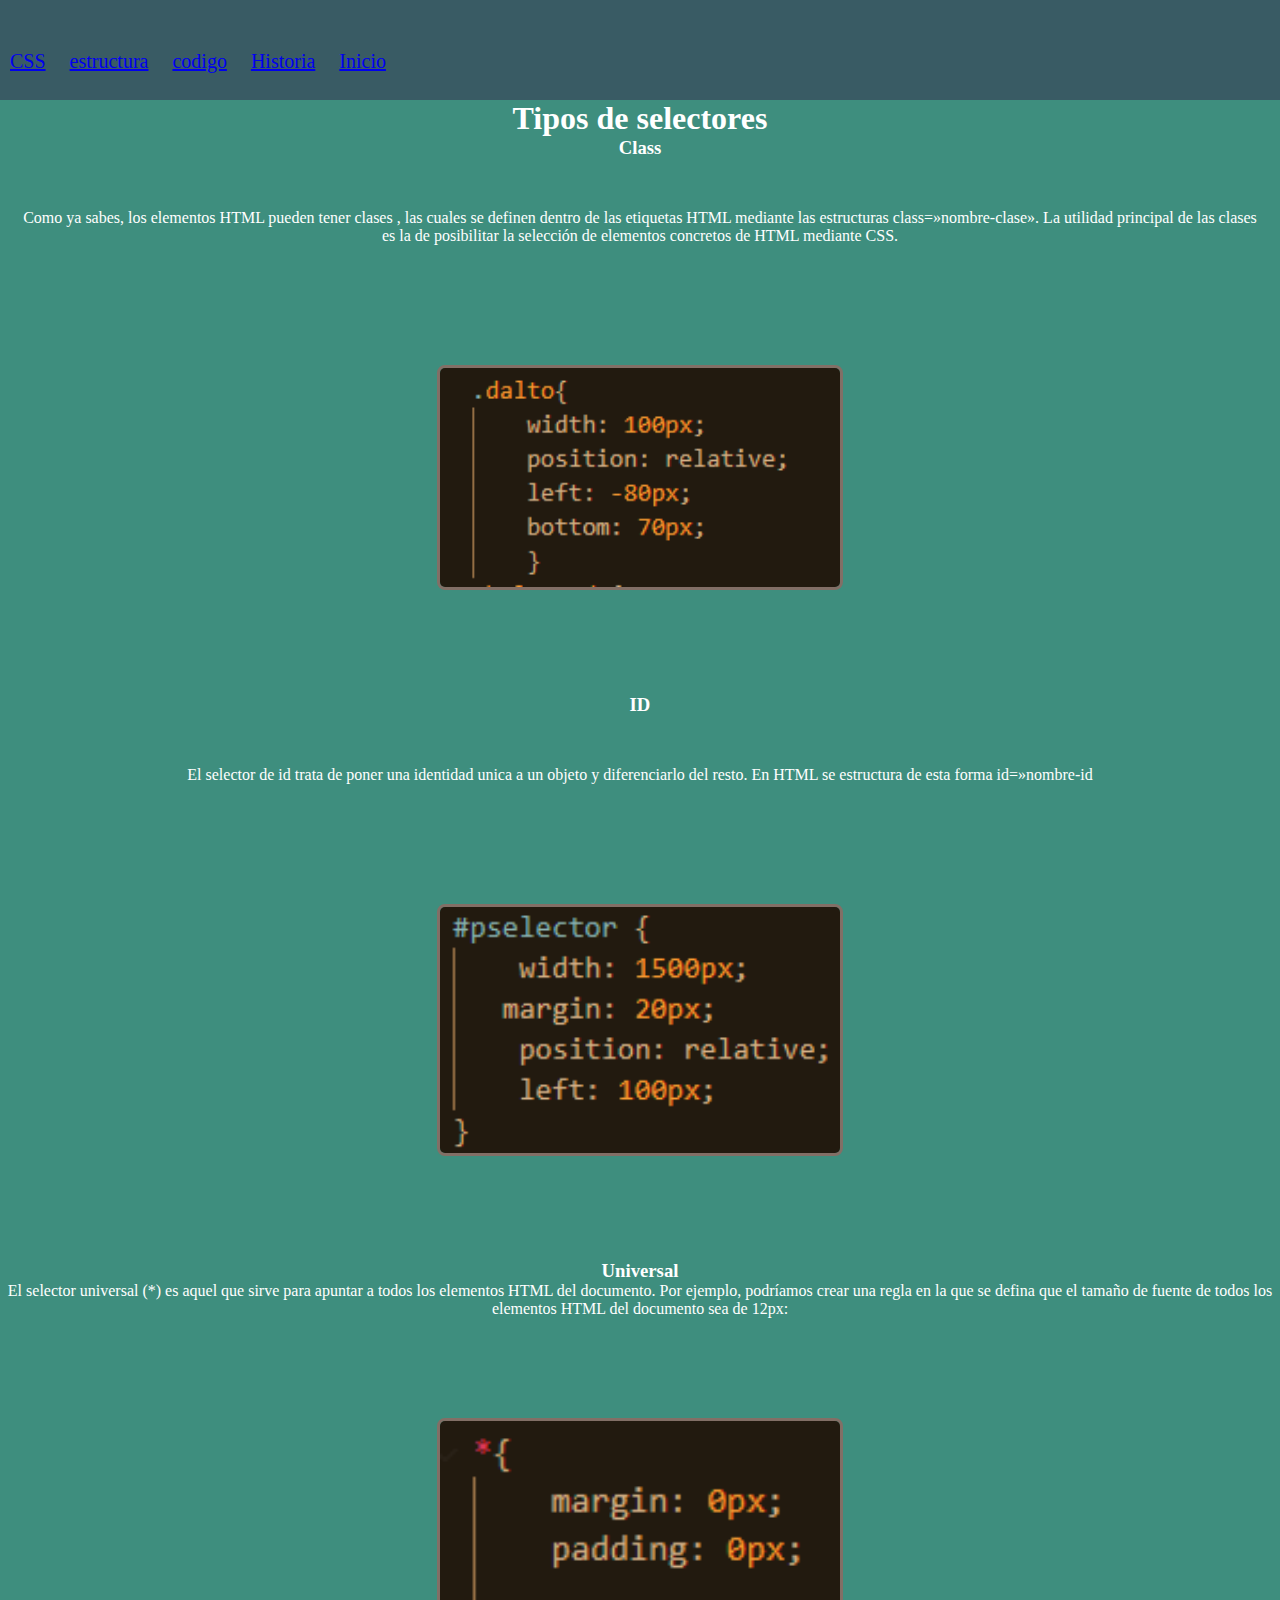
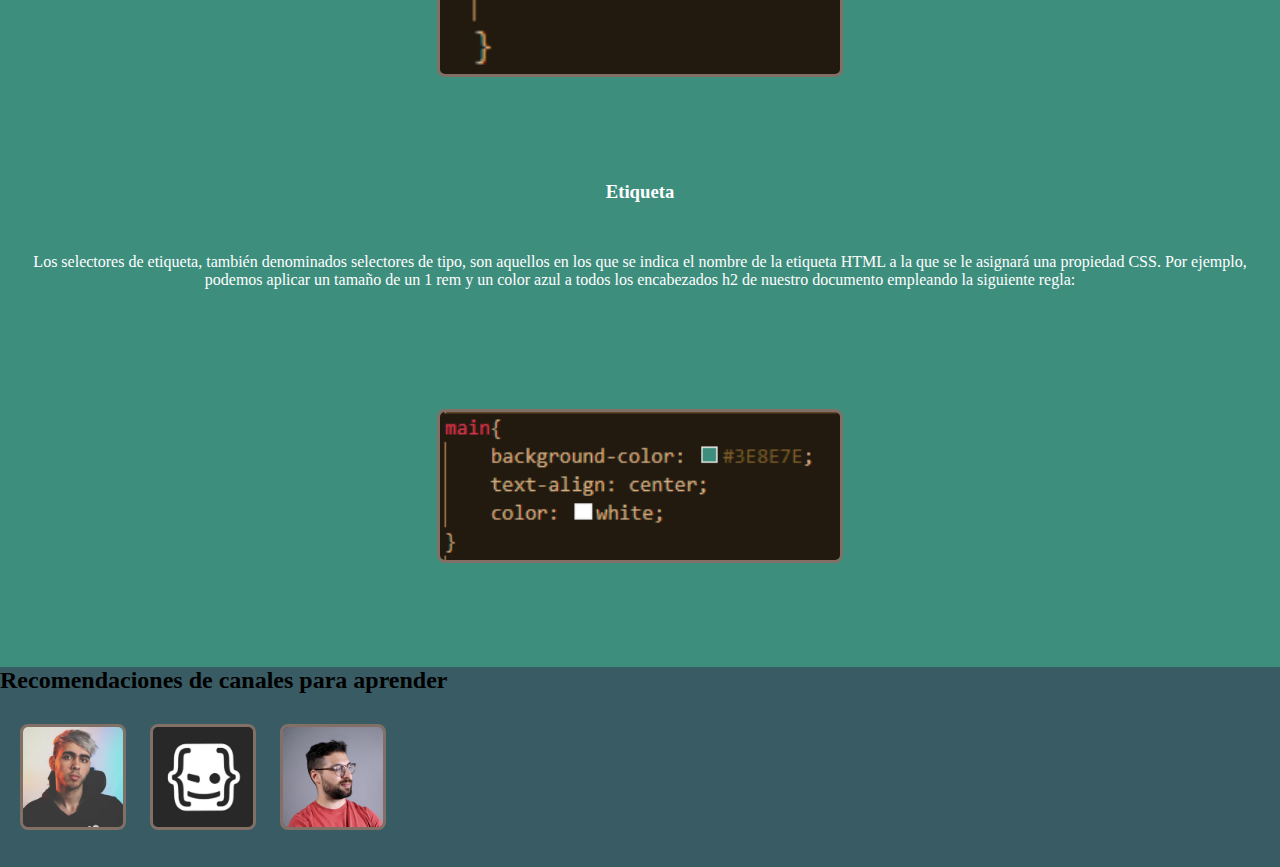
==== pages/codigodcss.html @ 94afaebb "first commit" ====
<!DOCTYPE html>
<html lang="en">
<head>
    <meta charset="UTF-8">
    <meta http-equiv="X-UA-Compatible" content="IE=edge">
    <meta name="viewport" content="width=device-width, initial-scale=1.0">
    <link rel="shortcut icon" href="pages/imagenes/css.ico" type="image/x-icon">
    <link rel="stylesheet" href="../style.css">
    <title>codigo</title>
</head>
<body>
    
<!-- header CSS -->
<header class="header-css">

        <nav class="navegacion">
            <ul class="css-botones">
                <li>
                    
                        <a href="iniciocss.html">CSS</a>
                     
                </li>
                
                <li>
                   
                        <a href="estructuradcss.html"> estructura </a>
                    
                </li>
    
                <li>
                    
                        <a href="codigodcss.html">codigo</a>
                   
                </li>
            
                <li>
                    
                         <a href="historiadcss.html">Historia</a>
                     
                </li>
                <li >
                    
                         <a href="../index.html">Inicio</a> 
                    
                </li>
    
            </ul>
    
</header>



<!-- main -->

<main class="main-css">

    <h1> Tipos de selectores</h1>
 
    <div class="div1-css">
        <h3>Class</h3>
            <p class="p-css">Como ya sabes, los elementos HTML pueden tener clases , las cuales se definen dentro de las etiquetas HTML mediante las estructuras class=»nombre-clase». La utilidad principal de las clases  es la de posibilitar la selección de elementos concretos de HTML mediante CSS.</p>
            <img src="../assets/class.png" alt="class" id="cod2-css">

           


        <h3>ID</h3>
            <p class="p-css">El selector de id trata de poner una identidad unica a un objeto y diferenciarlo del resto. En HTML se estructura de esta forma id=»nombre-id</p>
            <img src="../assets/id.png" alt="id" id="cod2-css">

    </div>
    <div class="div2">

        <h3>Universal</h3>
            <p class="pcss">El selector universal (*) es aquel que sirve para apuntar a todos los elementos HTML del documento. Por ejemplo, podríamos crear una regla en la que se defina que el tamaño de fuente de todos los elementos HTML del documento sea de 12px:</p>
            <img src="../assets/universal.png" alt="Universal" id="cod1-css">

        <h3>Etiqueta</h3>
            <p class="p-css">Los selectores de etiqueta, también denominados selectores de tipo, son aquellos en los que se indica el nombre de la etiqueta HTML a la que se le asignará una propiedad CSS. Por ejemplo, podemos aplicar un tamaño de un 1 rem y un color azul a todos los encabezados h2 de nuestro documento empleando la siguiente regla:</p>
            <img src="../assets/etiqueta.png" alt="Etiqueta" id="cod1-css">

     </div>





</main>

<!-- footer -->

    <footer class="pie">

        <h2>
            Recomendaciones de canales para aprender
        </h2>
<!-- canales -->
        <ul>
    
            <li>
               
                <a href="https://www.youtube.com/c/soydalto" target="_blank"> <img src="../assets/soydalto.ico" alt="soydalto" class="dalto" ></a>
            </li>
    
            <li>
                
                <a href="https://www.youtube.com/c/HolaMundoDev" target="_blank"> <img src="../assets/hola-mundo.ico" alt="holamundo" class="holamundo"></a>
            </li>
    
            <li>
               
            <a href="https://www.youtube.com/c/NateGentile7" target="_blank"> <img src="../assets/nate.ico" alt="nategentiles" class="nate"></a>
            </li>
    
        </ul>

    
    </footer>    
</body> 
</html>
---- style.css ----
/* Index */

*{
    padding: 0px;
    margin: 0px;
    
}
#header{
margin: auto;
width: 400px;
font-family: Arial, Helvetica, sans-serif;

}

.binicio {
    background-color: white;
    width: 100px;
}

ul,ol {
    list-style: none;
   
}

.nav li a {
    background-color: #2666CF;
    border-radius: 5px;
    color: rgb(255, 255, 255);
    text-decoration: none;
    padding: 10px 15px;
    display: block;
    
}
.nav li a:active{
    background-color:#434343;
}

.nav >li {
    
    float: left;
}
.nav li ul {
    display:none;
    position:absolute;
    min-width: 140px;
}
.nav li:hover >ul {
    display: block;
}


.html {
    
    width: 100px;
    position: relative;
   right: -400px;
    top: 25px;

}
.css {
    width: 100px;
    position: relative;
    left: -100px;
    top: -15px;

}
.grid{
    width: 100px;
    position: relative;
    left: 150px;
    bottom: 50px;
}

header {
    background-color:#395B64;
    height: 100%;
    width: 100%;
}
main {
    background-color:#2C3333;
    height: 800px;
    width: 100%;
    text-align: center;
    color: white;
    overflow: hidden;
}
/* img index */
img {
    margin: 100px; 
    border: 3px solid #826F66;
    border-radius: 8px;
}


.container{
    
    display: grid;
    grid-template-columns:repeat(3, 1fr);
    grid-auto-rows: auto;
  
}
.header{
    grid-column: 1/4;
    grid-row: 1/2;
}
.main-index{
    grid-column: 1/4;
}
.pie{
    grid-column: 1/4;
}

.conteiner-div{
    display: flex;
    justify-content: center;
    align-items: center;
    
    
}
.contenido-div{
    width: 100%;
    padding: 10px;
}

.img-div{
    width: 400px;
   grid-column: 1/2;
}



.p1{
margin-top: 20px;


}



/* footer */






.pie{
    background-color: #395B64;
    height: 200px;
    
    overflow: hidden;
    
}
.dalto{
    width: 100px;
    position: relative;
    left: -80px;
    bottom: 70px;
    }
.holamundo{ 
    width: 100px;
    position: relative;
    left: 50px;
    top: -380px;
  }
    
.nate{
    width: 100px;
    position: relative;
    left: 180px;
    bottom: 690px;
}



    
    
   

    /* pagina de CSS */
    /* header */







  .header-css {
    background-color: #395B64 ;
    height: 100px;
    color: black;
    }
    /* navabar */
    .css-botones li {
        color: white;
        display: inline-flex;
        justify-content: left;
        padding: 50px  10px;
        font-size: 20px;
    }
    
    
    
       


    
    /* maincss */





    .main-css{
        background-color: #3E8E7E;
        text-align: center;
        color: white;
        height:100% ;
        overflow: hidden;
    }
        .ul-css {
            list-style: none;
        }
        .nav-css {
            
            display: inline;
        }
        .titulo-css{
            position: relative ;
            top: 20px;
        }




/* pagina de estructura de css */





        .p-css{
            text-align: center;
            margin: 20px;
            margin-top: 50px;
        }
        .titulo-css{
            position: relative ;
            top: 20px;
        }
        
        .imgestructura-css {
            width: 500px;
        }




        
        
        /* pagina de codigo  */






    #cod1-css {
      width: 400px;
     }
        
        
    #cod2-css {
      width: 400px;
    }
    /* pagina de historia de css */

    #pieimagen-css {
        position: relative;
        bottom: 80px;
    }
    #imgcocreador    {
        width: 400px;
    }
    
    




    /* seccion de html */






/* botones de html */
    
.navegacion-html{
    background-color:#F0A500 ;
    height: 100px;
    color: #ffffff;
}

    




        /* main de html */


        .main-html{
            color: white;
        background-color: #1B1A17;
        width: 100%;
        height: min-content;
        overflow: hidden;
        }

        .caja-html { 
            font-family: sans-serif; 
            font-size: 18px; 
            font-weight: 400; 
            color: #ffffff; 
            position: relative;
            left: 300px;
            top: 125px;
            height: 20px;
            width: 500px;
         }
    
        .caja1-html { 
            font-family: sans-serif; 
            font-size: 18px; 
            font-weight: 400; 
            color: #ffffff; 
            position: relative;
            left: 1070px;
            top: -370px;
            height: 20px;
            width: 500px;
            
         }

         #i1-html {
            position: relative;
            left:  400px;
            bottom: -100px;
        }
        
        #i2-html{
            position: relative;
            right: 400px;
            bottom: 400px;
        }
        .img-html {
            border: 3px solid #F0A500;
            border-radius: 8px;   
            margin-left: 30px;
        }
        /* estructurahtml*/
        
        .etext1-html{
            margin: 20px;
            padding: 20px 10px;
        }
        .img-estructura{
            display: flex;
            justify-content: center;
        }
        

            /* Pag codigo html */

            .titulocod-html{
                margin-top:20px ;
                text-decoration: underline;
            }
            .codigo-html{
                text-align: start;
                margin: 20px;
            }
            #img-code{
                width: 800px;       
            }
           
 /* videos html */
             .cajaVideos1-html {
              padding: 20PX;
        
             }
            
            #creditos-html {
                display: flex;
                align-items: center;
                justify-content: center;
            }
/* datoshtml */
.parrafodatos{
    margin: 20px;
    list-style: none;
}



        /* pie de pagina html */
        
.pie-html{
    background-color: #F0A500;
    height: 200px;
    overflow: hidden;
    
}
/* responsive */
@media only screen and (max-width:1250px ) {
    
    .nav li:hover >ul {
        display: none;
    }
    #img-code{
        width: 600px;       
    }
    
    .img-div{
        width: 300px;
       
       
    
      grid-column: 2/3;
      
    }
    .dalto{
        width: 75px;
    }
    .holamundo{
        width: 75px;
        left: 10px;
        top: -355px;
    }
    .nate{
        width: 75px;
        left: 100px;
        top: -640px;
    }
    #header{
       position: flex;
       left: 20px;
    }
   .main-index{
       height: 1500px;
   }
   
   .conteiner-div{
       width: 100%;
       flex-direction:column;
       
   }
   /* seccion css  */
   .img-index-css{
       width: 400px;
   }
   /* historia xdd */
   #imgcocreador-css{
       width: 400px;
   }
}




@media only screen and (max-width:750px ){

    .nav li ul {
        display:none;
        position:absolute;
        min-width: 110px;
    }
    #img-code{
        width: 500px;       
    }

.imgestructura-css {
    width: 400px;
}

.img-estructura{
    width: 400px;
    display: flex;
    justify-content: left;
    padding: 10px;
}


}
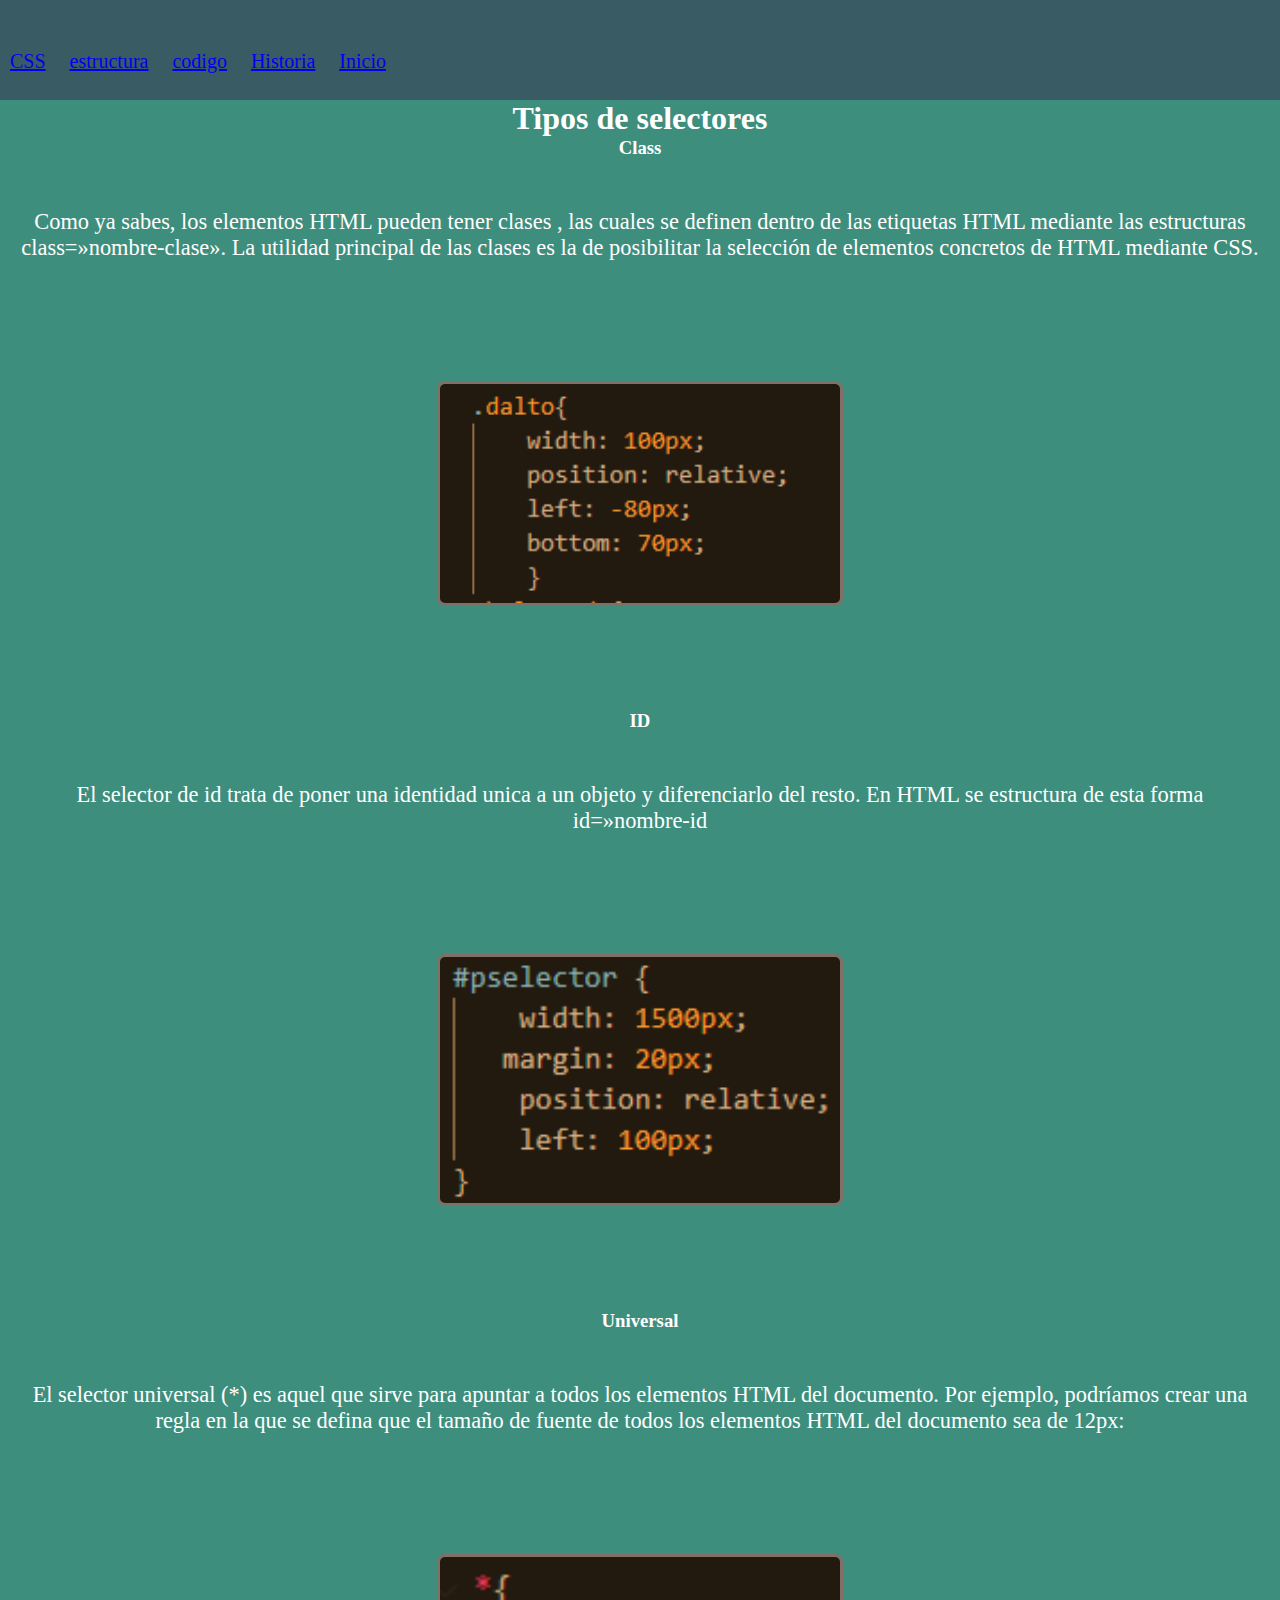
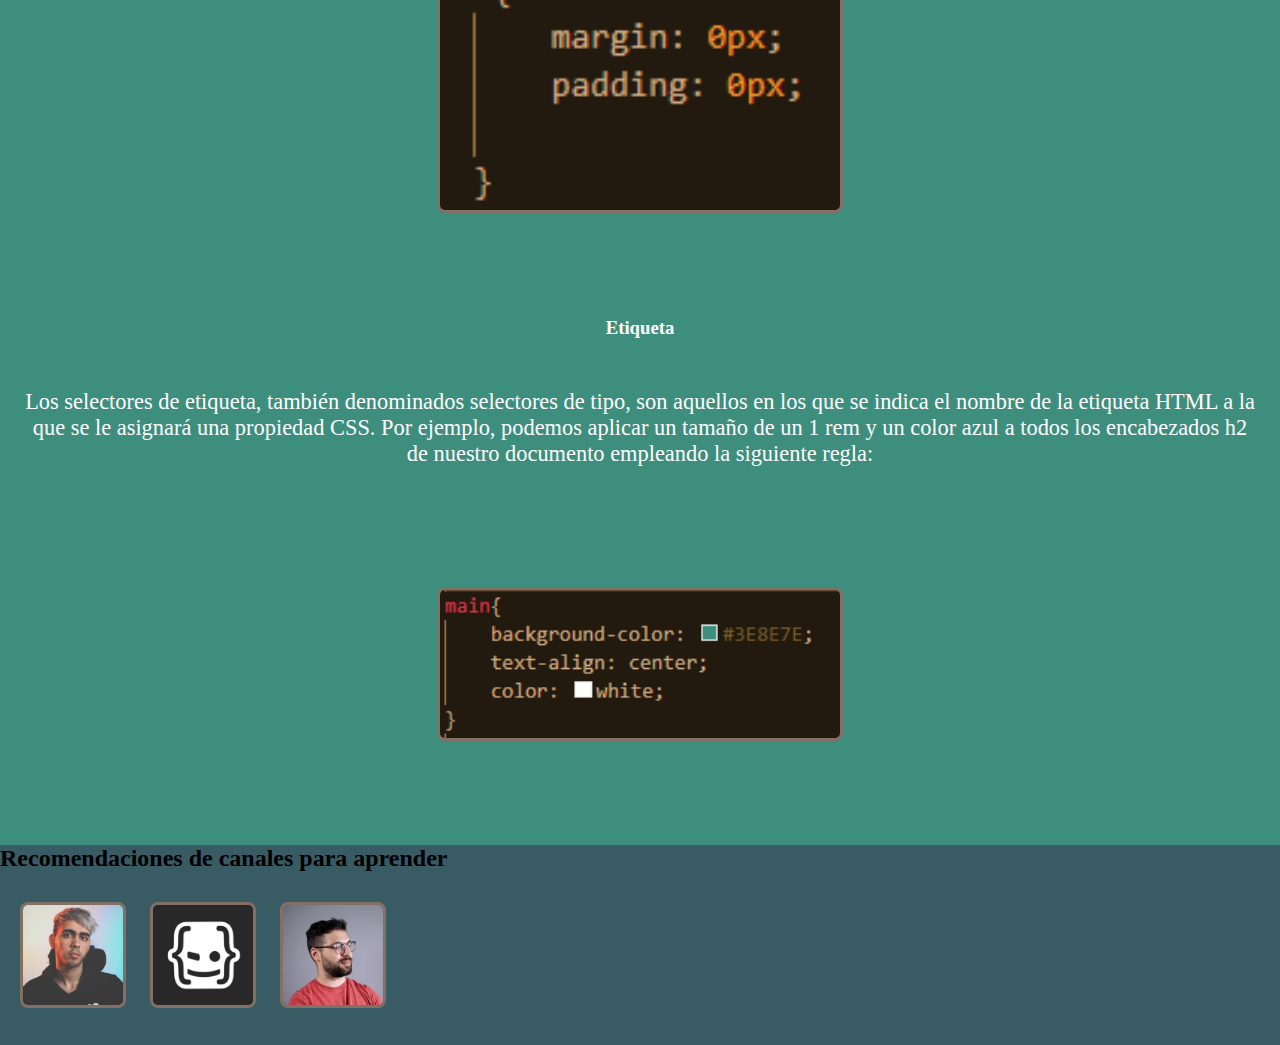
==== commit 8fb1a24a: "acrualizacion-index" ====
--- a/pages/codigodcss.html
+++ b/pages/codigodcss.html
@@ -72,7 +72,7 @@
     <div class="div2">
 
         <h3>Universal</h3>
-            <p class="pcss">El selector universal (*) es aquel que sirve para apuntar a todos los elementos HTML del documento. Por ejemplo, podríamos crear una regla en la que se defina que el tamaño de fuente de todos los elementos HTML del documento sea de 12px:</p>
+            <p class="p-css">El selector universal (*) es aquel que sirve para apuntar a todos los elementos HTML del documento. Por ejemplo, podríamos crear una regla en la que se defina que el tamaño de fuente de todos los elementos HTML del documento sea de 12px:</p>
             <img src="../assets/universal.png" alt="Universal" id="cod1-css">
 
         <h3>Etiqueta</h3>
--- a/style.css
+++ b/style.css
@@ -23,7 +23,9 @@
     list-style: none;
    
 }
-
+.header{
+    height: 100px;
+}
 .nav li a {
     background-color: #2666CF;
     border-radius: 5px;
@@ -50,27 +52,12 @@
     display: block;
 }
 
-
-.html {
-    
+.nav{
+    display: inline-flex;
+}
+.divs-header{
     width: 100px;
-    position: relative;
-   right: -400px;
-    top: 25px;
-
-}
-.css {
-    width: 100px;
-    position: relative;
-    left: -100px;
-    top: -15px;
-
-}
-.grid{
-    width: 100px;
-    position: relative;
-    left: 150px;
-    bottom: 50px;
+    padding: 20px 20px;
 }
 
 header {
@@ -80,7 +67,7 @@
 }
 main {
     background-color:#2C3333;
-    height: 800px;
+    height: 100%;
     width: 100%;
     text-align: center;
     color: white;
@@ -104,6 +91,7 @@
 .header{
     grid-column: 1/4;
     grid-row: 1/2;
+    
 }
 .main-index{
     grid-column: 1/4;
@@ -120,20 +108,23 @@
     
 }
 .contenido-div{
-    width: 100%;
+    width: 500px;
     padding: 10px;
+    margin: auto;
 }
 
 .img-div{
     width: 400px;
    grid-column: 1/2;
+   margin: 0%;
+ 
 }
 
 
 
 .p1{
 margin-top: 20px;
-
+font-size: 1.4rem;
 
 }
 
@@ -246,6 +237,7 @@
             text-align: center;
             margin: 20px;
             margin-top: 50px;
+            font-size: 1.4rem;
         }
         .titulo-css{
             position: relative ;
@@ -369,9 +361,14 @@
             margin: 20px;
             padding: 20px 10px;
         }
+       
         .img-estructura{
             display: flex;
-            justify-content: center;
+            align-items: center;
+           margin: 0 auto;
+           
+           flex-direction: column;
+           width: 500px;
         }
         
 
@@ -384,15 +381,17 @@
             .codigo-html{
                 text-align: start;
                 margin: 20px;
+                font-size: 1.4rem;
             }
             #img-code{
-                width: 800px;       
+                width: 800px;  
+                text-align: start;     
             }
            
  /* videos html */
              .cajaVideos1-html {
               padding: 20PX;
-        
+               
              }
             
             #creditos-html {
@@ -404,8 +403,12 @@
 .parrafodatos{
     margin: 20px;
     list-style: none;
-}
-
+    font-size: 1.4rem;
+}
+.img-code{
+    text-align: start;
+    width: 600px;
+}
 
 
         /* pie de pagina html */
@@ -427,12 +430,23 @@
     }
     
     .img-div{
-        width: 300px;
+        width: 400px;
        
        
     
       grid-column: 2/3;
       
+    }
+    .img-code{
+        width: 500px;
+    }
+    .img-estructura{
+        display: flex;
+        align-items: center;
+       margin: 0 auto;
+       
+       flex-direction: column;
+       width: 400px;
     }
     .dalto{
         width: 75px;
@@ -452,7 +466,7 @@
        left: 20px;
     }
    .main-index{
-       height: 1500px;
+       height: 100%;
    }
    
    .conteiner-div{
@@ -481,7 +495,7 @@
         min-width: 110px;
     }
     #img-code{
-        width: 500px;       
+        width: 400px;       
     }
 
 .imgestructura-css {
@@ -489,11 +503,14 @@
 }
 
 .img-estructura{
+   width: 400px;
+}
+
+.navegacion-html{
+    max-width: 750px;
+}
+.img-code{
     width: 400px;
-    display: flex;
-    justify-content: left;
-    padding: 10px;
-}
-
+}
 
 }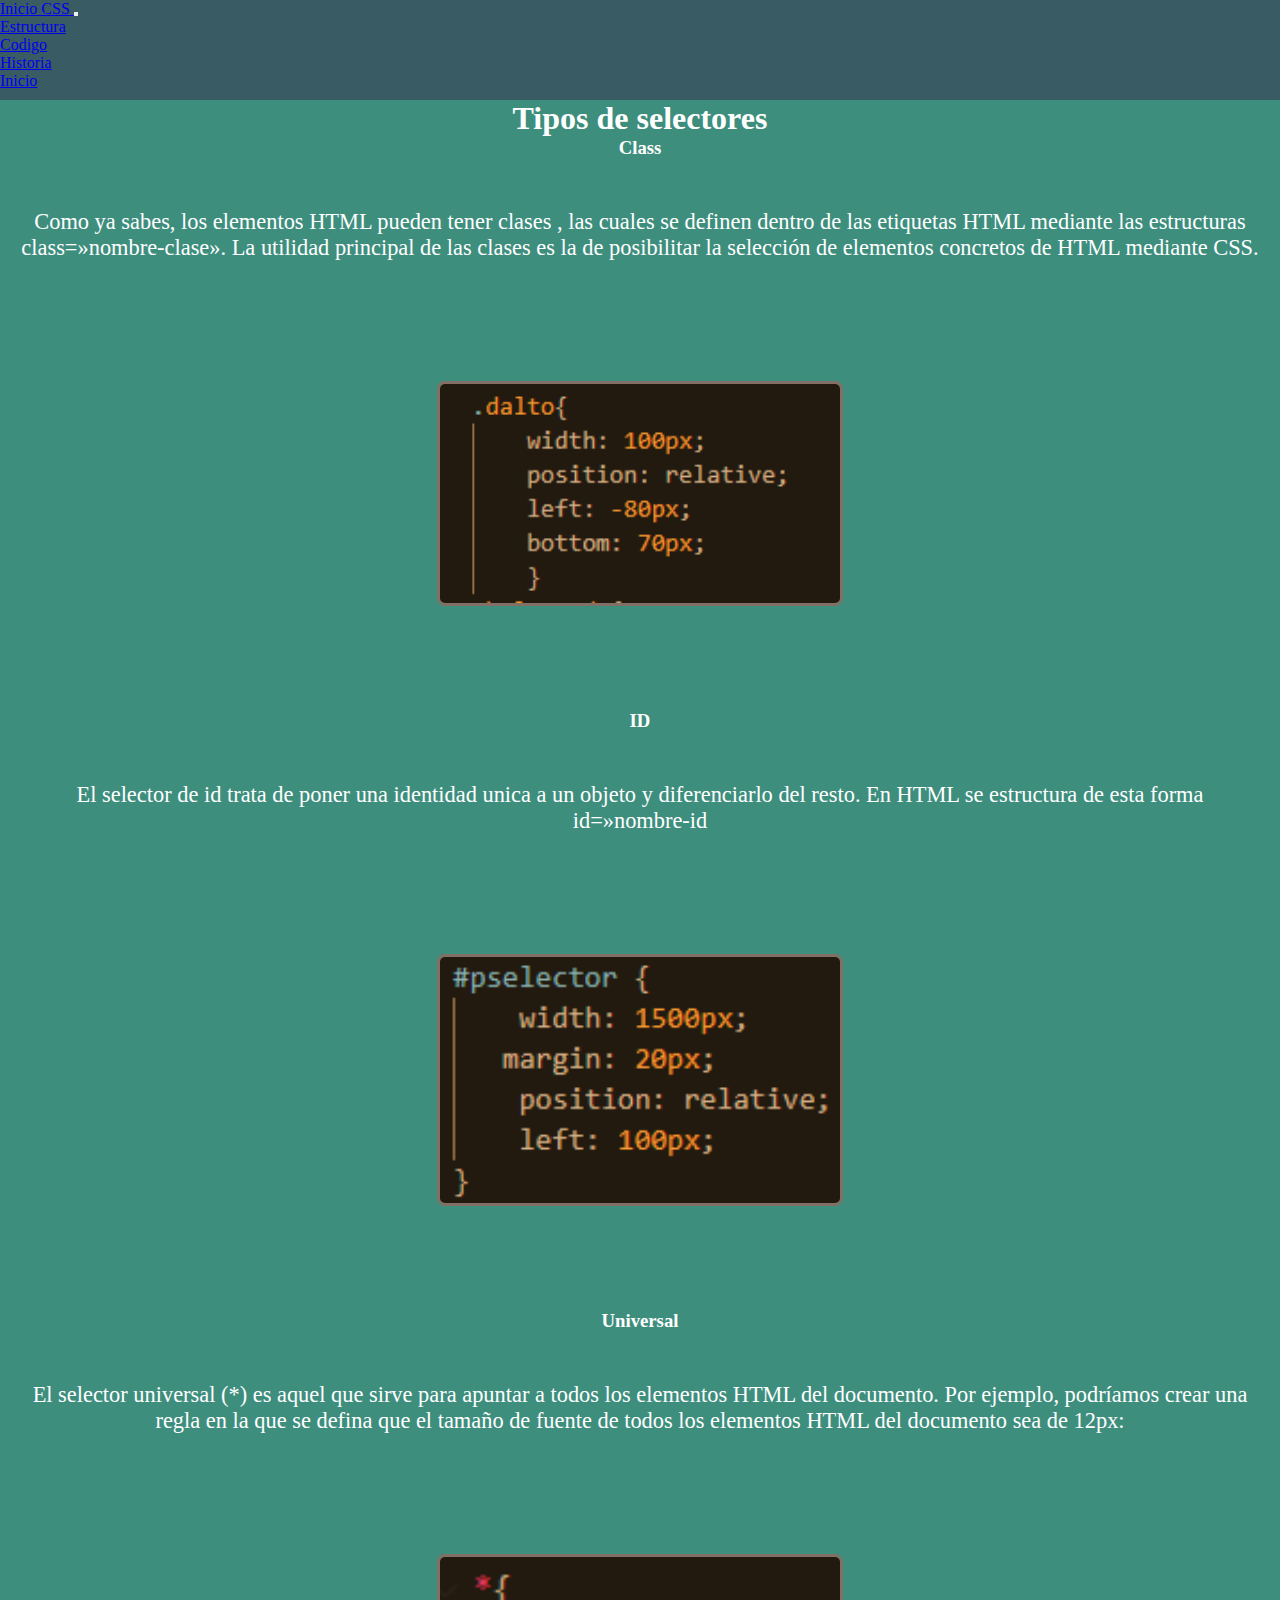
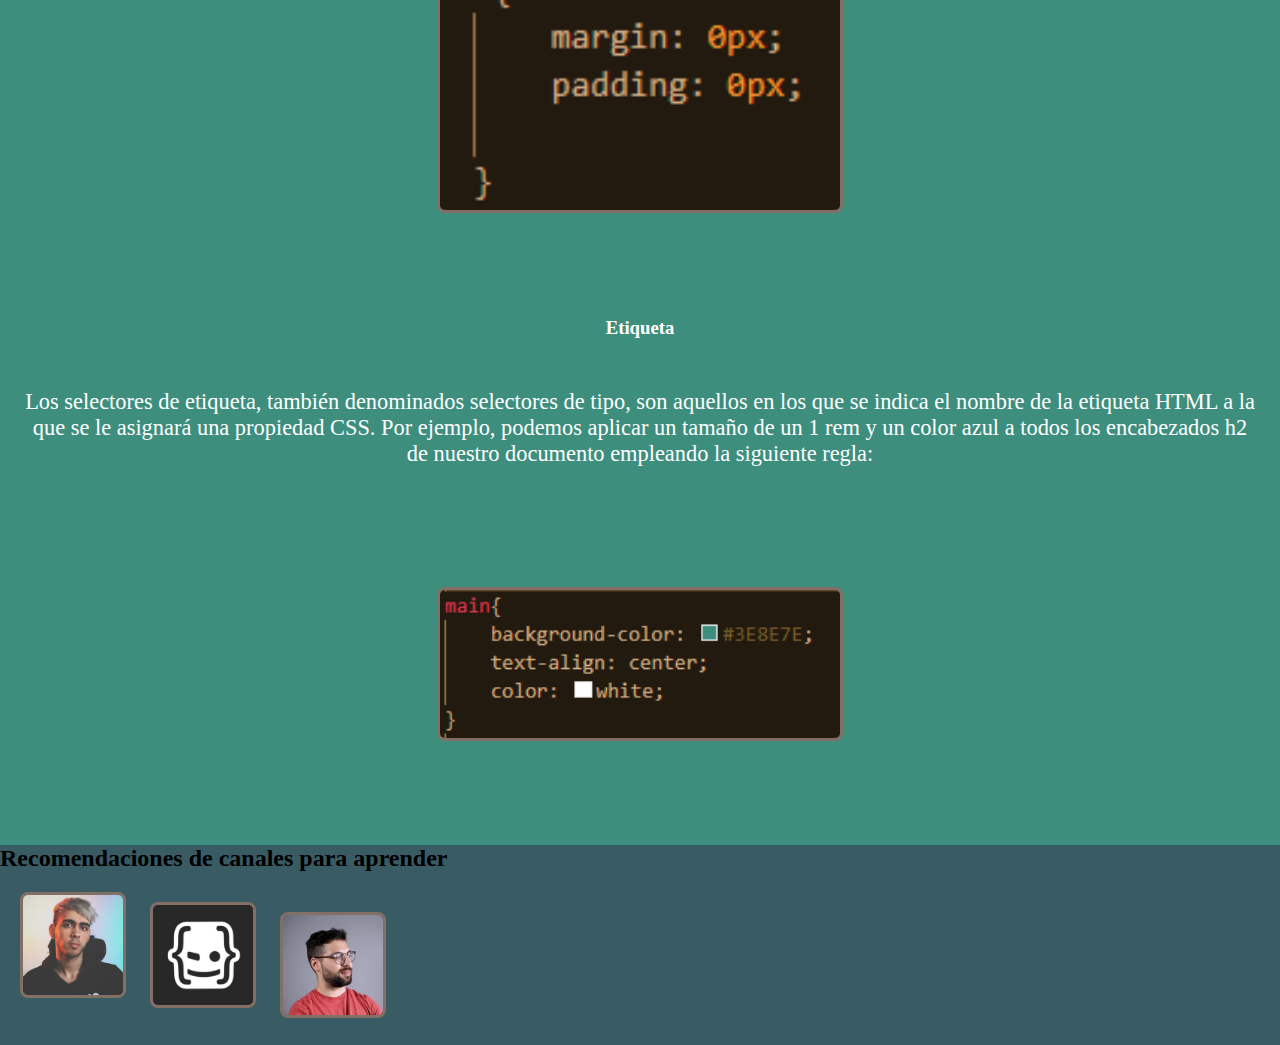
==== commit 64013dd6: "aplicacion de boostrap" ====
--- a/pages/codigodcss.html
+++ b/pages/codigodcss.html
@@ -5,47 +5,43 @@
     <meta http-equiv="X-UA-Compatible" content="IE=edge">
     <meta name="viewport" content="width=device-width, initial-scale=1.0">
     <link rel="shortcut icon" href="pages/imagenes/css.ico" type="image/x-icon">
+    <link rel="stylesheet" href="https://cdnjs.cloudflare.com/ajax/libs/animate.css/4.1.1/animate.min.css"/>
+    <link href="https://cdn.jsdelivr.net/npm/bootstrap@5.1.3/dist/css/bootstrap.min.css" rel="stylesheet" integrity="sha384-1BmE4kWBq78iYhFldvKuhfTAU6auU8tT94WrHftjDbrCEXSU1oBoqyl2QvZ6jIW3" crossorigin="anonymous">
+
     <link rel="stylesheet" href="../style.css">
     <title>codigo</title>
 </head>
 <body>
     
 <!-- header CSS -->
-<header class="header-css">
+<header >
 
-        <nav class="navegacion">
-            <ul class="css-botones">
-                <li>
-                    
-                        <a href="iniciocss.html">CSS</a>
-                     
-                </li>
-                
-                <li>
-                   
-                        <a href="estructuradcss.html"> estructura </a>
-                    
-                </li>
-    
-                <li>
-                    
-                        <a href="codigodcss.html">codigo</a>
-                   
-                </li>
+    <nav class="navbar navbar-expand-lg navbar-light bg-info header-css" >
+        <div class="container-fluid">
+          <a class="navbar-brand" href="iniciocss.html">Inicio CSS </a>
+          <button class="navbar-toggler" type="button" data-bs-toggle="collapse" data-bs-target="#navbarText" aria-controls="navbarText" aria-expanded="false" aria-label="Toggle navigation">
+            <span class="navbar-toggler-icon"></span>
+          </button>
+          <div class="collapse navbar-collapse" id="navbarText">
+            <ul class="navbar-nav me-auto mb-2 mb-lg-0">
+              <li class="nav-item">
+                <a class="nav-link active" aria-current="page" href="estructuradcss.html">Estructura</a>
+              </li>
+              <li class="nav-item">
+                <a class="nav-link active" href="codigodcss.html">Codigo</a>
+              </li>
+              <li class="nav-item">
+                <a class="nav-link active" href="historiadcss.html">Historia</a>
+              </li>
+              <li class="nav-item">
+                <a class="nav-link active" href="../index.html">Inicio</a>
+              </li>
+            </ul>
             
-                <li>
-                    
-                         <a href="historiadcss.html">Historia</a>
-                     
-                </li>
-                <li >
-                    
-                         <a href="../index.html">Inicio</a> 
-                    
-                </li>
-    
-            </ul>
-    
+          </div>
+        </div>
+      </nav>
+
 </header>
 
 
@@ -54,7 +50,7 @@
 
 <main class="main-css">
 
-    <h1> Tipos de selectores</h1>
+    <h1 > Tipos de selectores</h1>
  
     <div class="div1-css">
         <h3>Class</h3>
--- a/style.css
+++ b/style.css
@@ -148,7 +148,7 @@
     width: 100px;
     position: relative;
     left: -80px;
-    bottom: 70px;
+    bottom: 80px;
     }
 .holamundo{ 
     width: 100px;
@@ -161,7 +161,7 @@
     width: 100px;
     position: relative;
     left: 180px;
-    bottom: 690px;
+    bottom: 680px;
 }
 
 
@@ -180,18 +180,11 @@
 
 
   .header-css {
-    background-color: #395B64 ;
+    background-color: #395B64  !important;
     height: 100px;
     color: black;
     }
     /* navabar */
-    .css-botones li {
-        color: white;
-        display: inline-flex;
-        justify-content: left;
-        padding: 50px  10px;
-        font-size: 20px;
-    }
     
     
     
@@ -293,7 +286,7 @@
 /* botones de html */
     
 .navegacion-html{
-    background-color:#F0A500 ;
+    background-color:#F0A500 !important ;
     height: 100px;
     color: #ffffff;
 }
@@ -459,7 +452,7 @@
     .nate{
         width: 75px;
         left: 100px;
-        top: -640px;
+        top: -630px;
     }
     #header{
        position: flex;
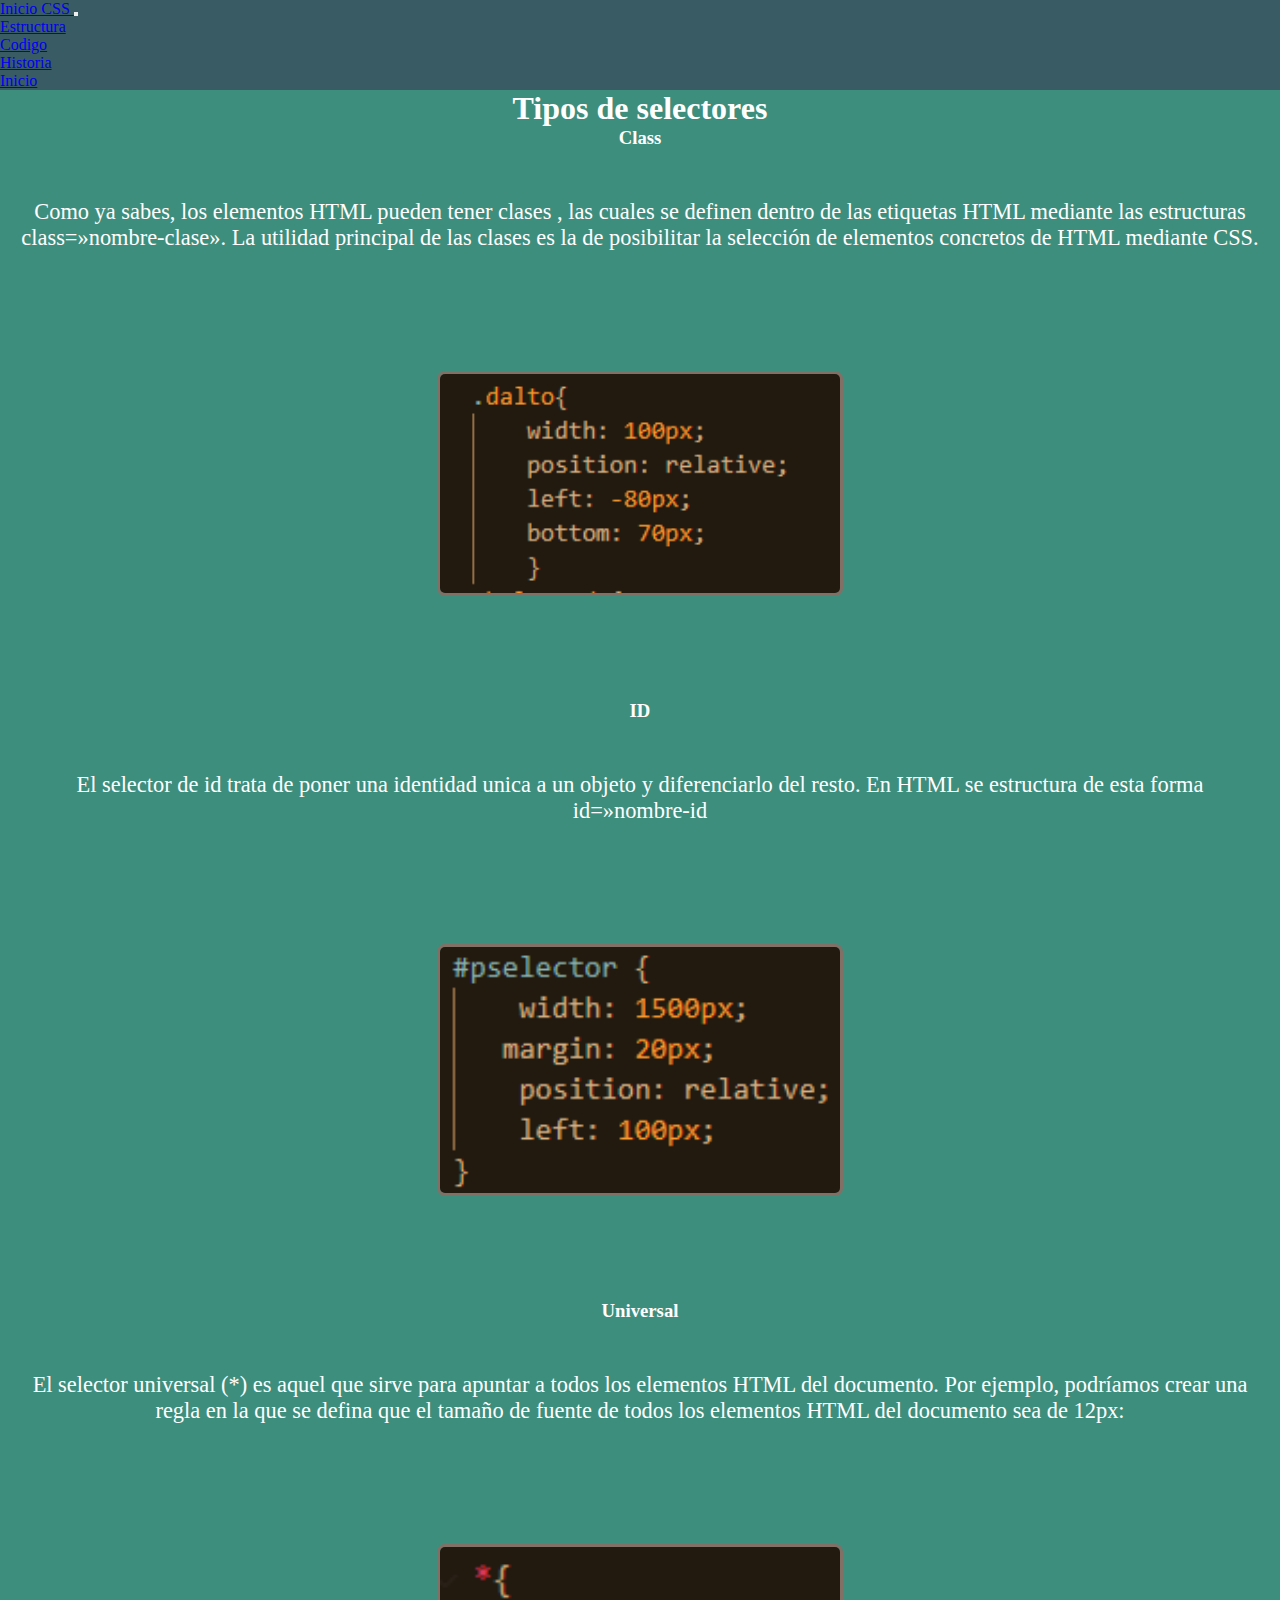
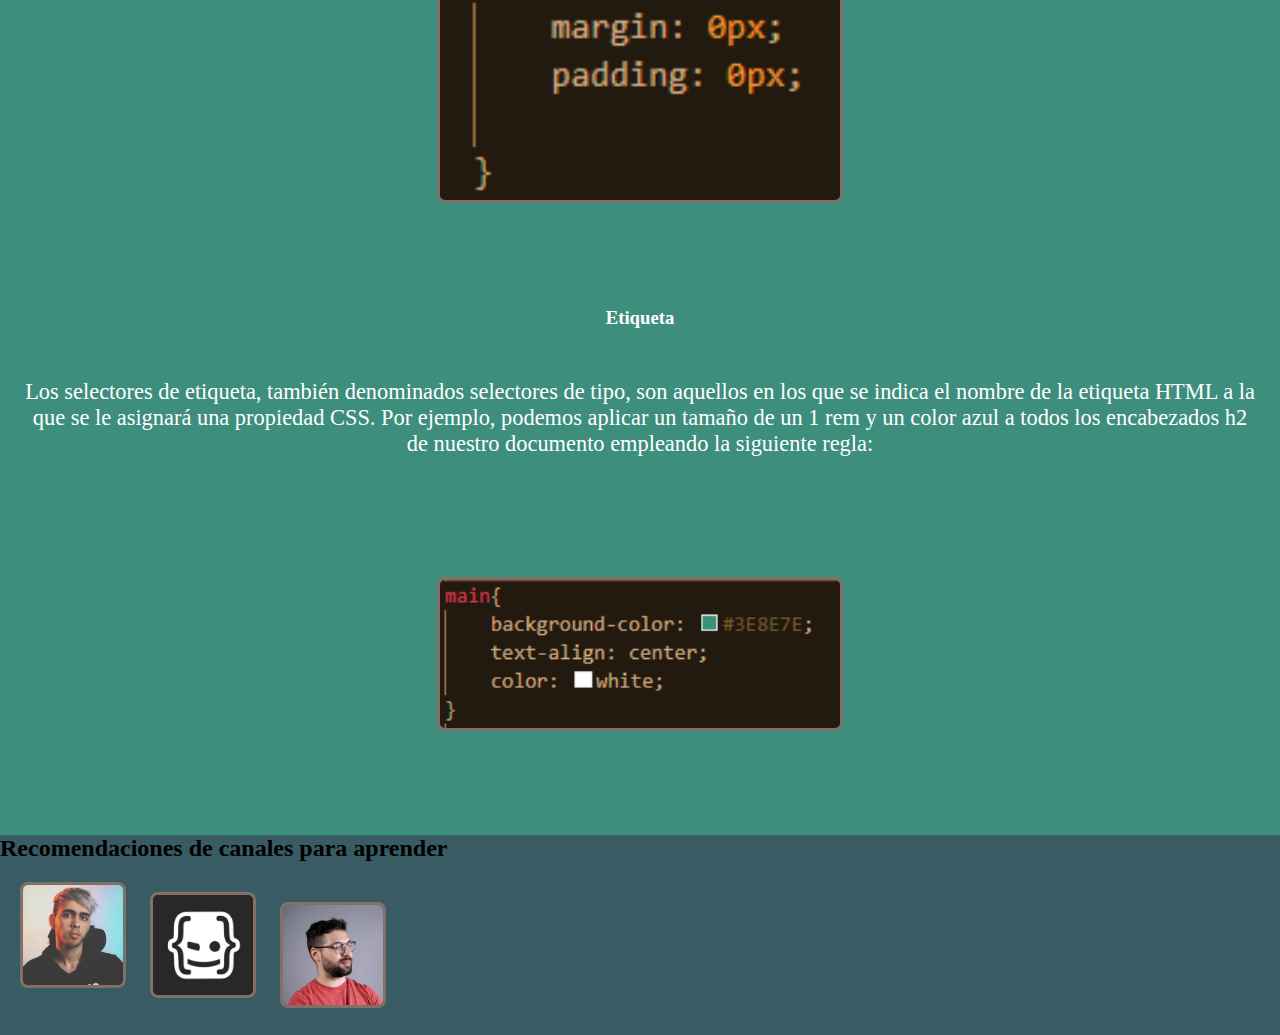
==== commit 95362dd1: "scrips" ====
--- a/pages/codigodcss.html
+++ b/pages/codigodcss.html
@@ -111,6 +111,7 @@
         </ul>
 
     
-    </footer>    
+    </footer>   
+    <script src="https://cdn.jsdelivr.net/npm/bootstrap@5.1.3/dist/js/bootstrap.bundle.min.js" integrity="sha384-ka7Sk0Gln4gmtz2MlQnikT1wXgYsOg+OMhuP+IlRH9sENBO0LRn5q+8nbTov4+1p" crossorigin="anonymous"></script> 
 </body> 
 </html>--- a/style.css
+++ b/style.css
@@ -181,7 +181,7 @@
 
   .header-css {
     background-color: #395B64  !important;
-    height: 100px;
+    height: 100%;
     color: black;
     }
     /* navabar */
@@ -287,7 +287,7 @@
     
 .navegacion-html{
     background-color:#F0A500 !important ;
-    height: 100px;
+    height: 100%;
     color: #ffffff;
 }
 
